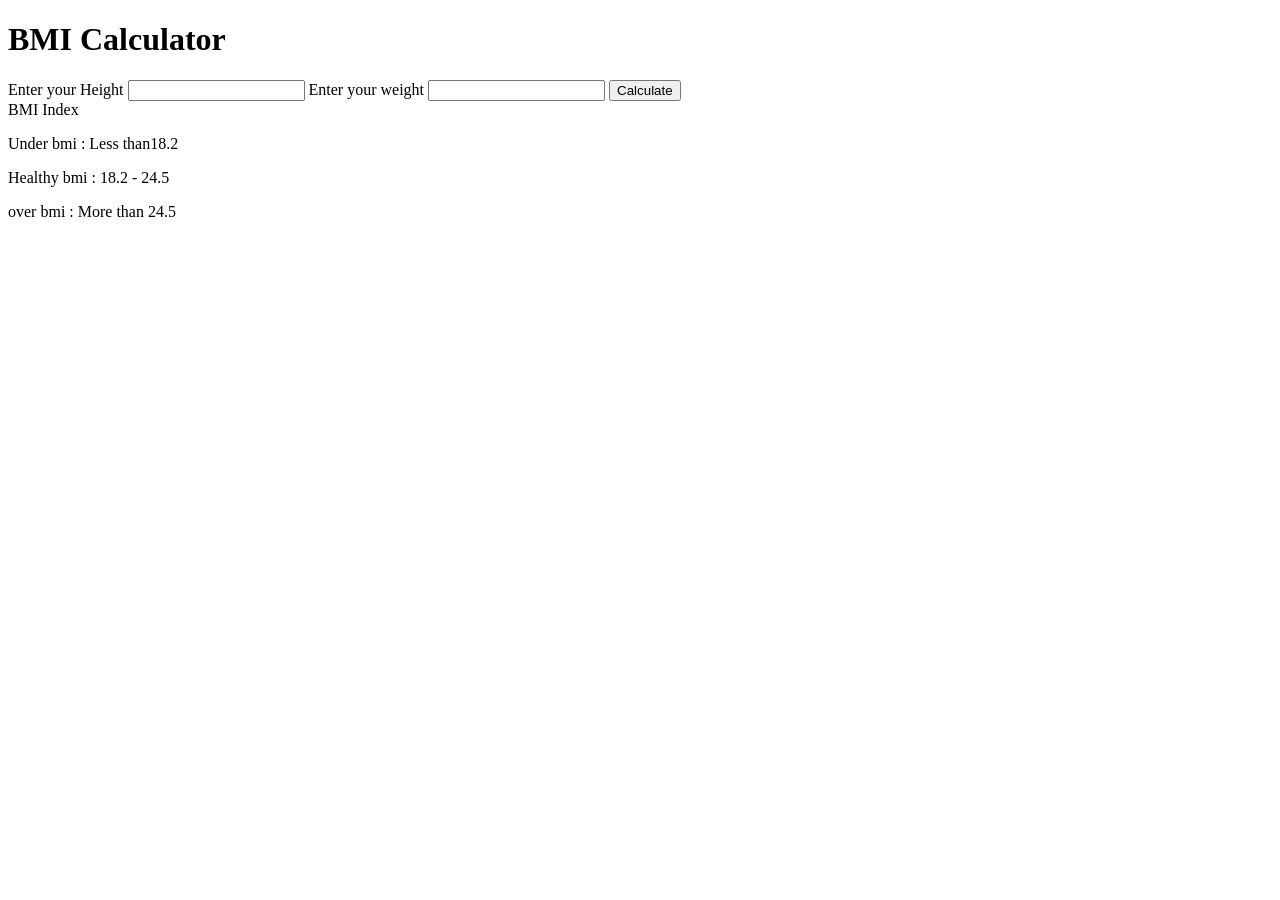
==== practice_project/BMI_Calculator/index.html @ 7cec20cb "create html file for the project BMI Calculator" ====
<!DOCTYPE html>
<html lang="en">
<head>
    <meta charset="UTF-8">
    <meta name="viewport" content="width=device-width, initial-scale=1.0">
    <link rel="stylesheet" href="style.css">
    <title>Practice Project-2</title>
</head>
<body>
    <h1 id="head">BMI Calculator</h1>

    <div class="shape">
        <label class="lb">Enter your Height <input type="text"></label>
        <label class="lb">Enter your weight <input type="text"></label>
        <button id="cl">Calculate</button>

    </div>

    <div class="info" >
        <span id="index">BMI Index</span>
        <p>Under bmi : Less than18.2</p>
        <p>Healthy bmi : 18.2 - 24.5</p>
        <p>over bmi : More than  24.5</p>
        

    </div>
</body>
</html>
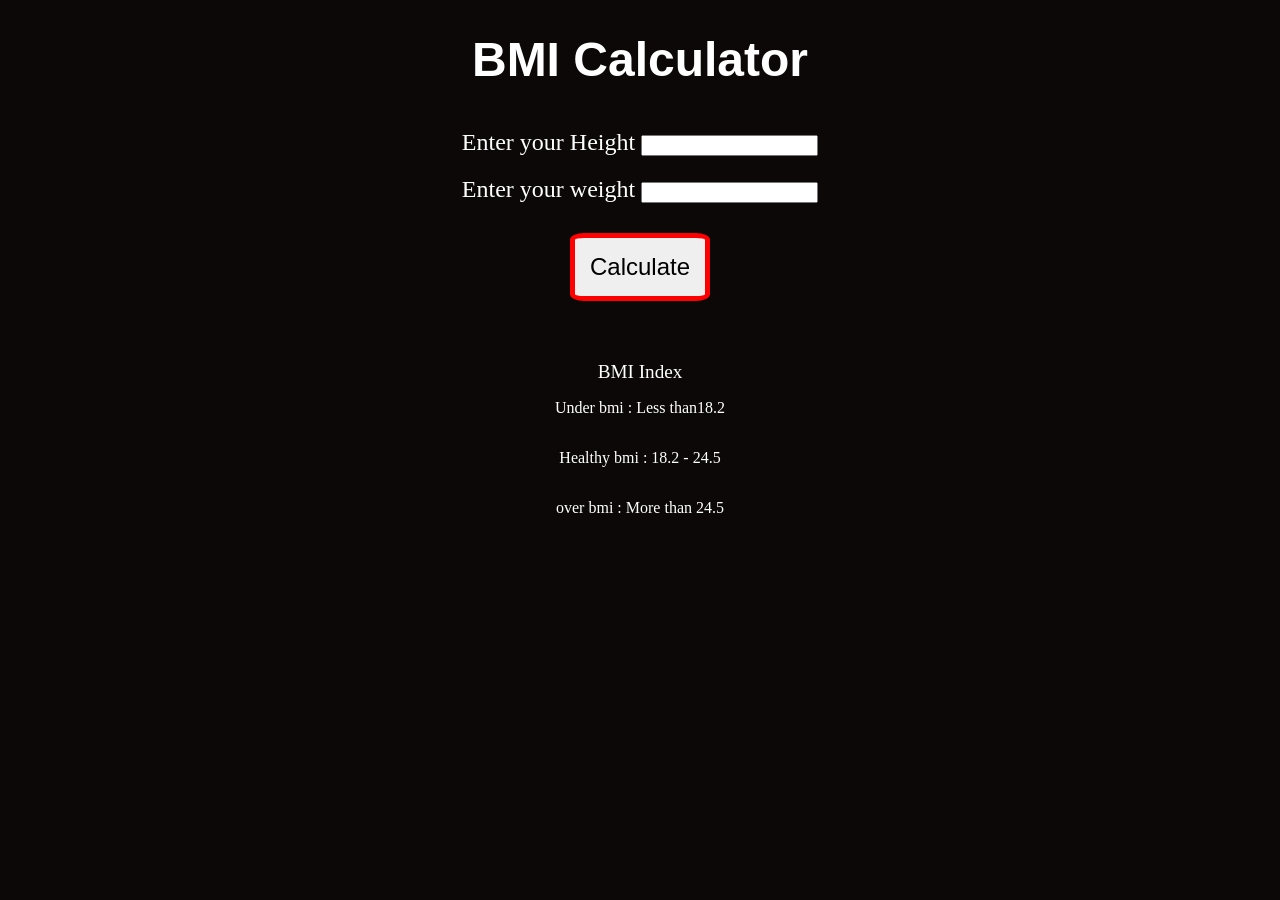
==== commit fa2c23be: "create BMI counter using event listner and dom" ====
--- a/practice_project/BMI_Calculator/index.html
+++ b/practice_project/BMI_Calculator/index.html
@@ -10,10 +10,12 @@
     <h1 id="head">BMI Calculator</h1>
 
     <div class="shape">
-        <label class="lb">Enter your Height <input type="text"></label>
-        <label class="lb">Enter your weight <input type="text"></label>
-        <button id="cl">Calculate</button>
-
+        <label class="lb">Enter your Height <input type="text" id="height"></label>
+        <label class="lb">Enter your weight <input type="text" id="weight"></label>
+        <button id="cl">Calculate</button> 
+       <div id="result"></div>
+       
+        
     </div>
 
     <div class="info" >
@@ -24,5 +26,7 @@
         
 
     </div>
+
+    <script src="script.js" ></script>
 </body>
 </html>
--- a/practice_project/BMI_Calculator/style.css
+++ b/practice_project/BMI_Calculator/style.css
@@ -0,0 +1,54 @@
+body{
+    margin: 0px;
+    padding: 0px;
+    text-decoration: none;
+    background-color:#0c0808;
+    color: #fff;
+}
+
+#head{
+    text-align: center;
+    font-size: 3rem;
+    font-family: 'Lucida Sans', 'Lucida Sans Regular', 'Lucida Grande', 'Lucida Sans Unicode', Geneva, Verdana, sans-serif;
+}
+
+.shape{
+    /* background-color: #1f1111; */
+    font-size: 1.5rem;
+    text-align: center;
+    /* border: 2px solid black; */
+    display: flex;
+    flex-direction: column ;
+    align-items: center;
+}
+
+.lb{
+    margin: 10px 30px;
+}
+
+#cl{
+    margin: 20px;
+    padding: 15px;
+    font-size: 1.5rem;
+    border: 5px solid red;
+    border-radius: 10%;
+    display: inline-block;
+    width: auto;
+}
+
+#cl:hover{
+    background-color: skyblue;
+}
+.info{
+    /* border: 2px solid blue; */
+    display: flex;
+    flex-direction: column;
+    justify-content: flex-end;
+    align-items: center;
+
+}
+
+#index{
+    margin-top: 2.5rem;
+font-size: 1.2rem;
+}
